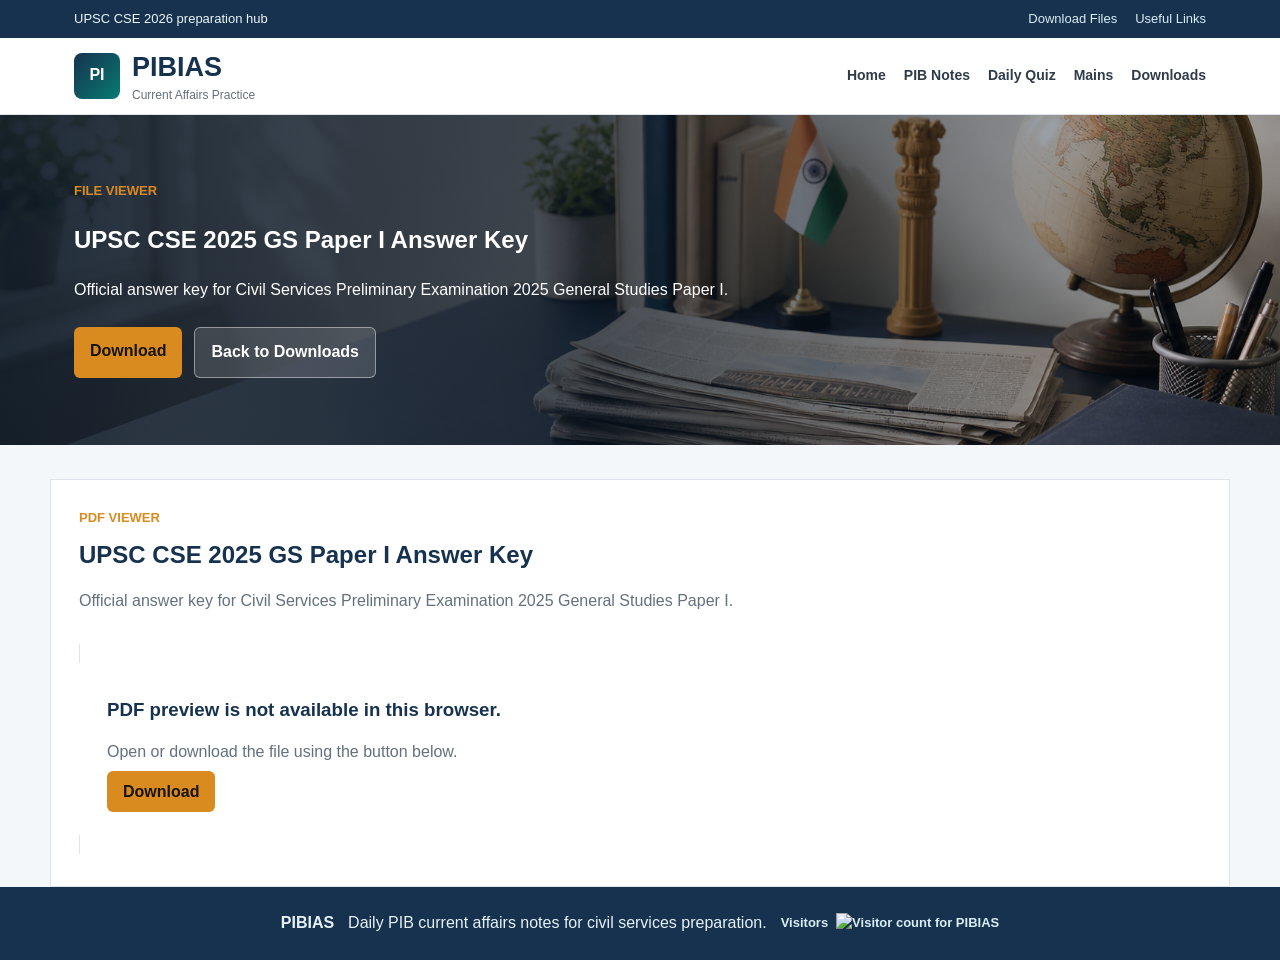
==== download-viewer.html @ d1de9f6d "Add view links for all downloads" ====
<!doctype html>
<html lang="en">
<head>
  <meta charset="utf-8">
  <meta name="viewport" content="width=device-width, initial-scale=1">
  <title>Download Viewer | PIBIAS</title>
  <meta name="description" content="View UPSC downloadable files from PIBIAS before downloading them.">
  <meta name="robots" content="noindex, follow">
  <link rel="canonical" href="https://pibias.in/download-viewer.html">
  <link rel="stylesheet" href="styles.css">
</head>
<body>
  <header class="site-header">
    <div class="topline">
      <span>UPSC CSE 2026 preparation hub</span>
      <nav aria-label="Quick links">
        <a href="downloads.html#download-files">Download Files</a>
        <a href="downloads.html#official-links">Useful Links</a>
      </nav>
    </div>
    <div class="brand-row">
      <a class="brand" href="index.html" aria-label="PIBIAS home">
        <span class="brand-mark">PI</span>
        <span><strong>PIBIAS</strong><small>Current Affairs Practice</small></span>
      </a>
      <button class="menu-button" type="button" aria-expanded="false" aria-controls="mainNav">Menu</button>
      <nav class="main-nav" id="mainNav" aria-label="Main navigation">
        <a href="index.html">Home</a>
        <a href="pib-notes.html">PIB Notes</a>
        <a href="index.html#daily-notes-quiz">Daily Quiz</a>
        <a href="#">Mains</a>
        <a href="downloads.html">Downloads</a>
      </nav>
    </div>
  </header>

  <main>
    <section class="notes-hero">
      <div class="hero-copy">
        <p class="eyebrow">File viewer</p>
        <h1 id="viewerHeroTitle">Downloads</h1>
        <p id="viewerHeroText">View the selected file or download it for offline use.</p>
        <div class="hero-actions">
          <a class="primary-action" id="viewerDownload" href="downloads.html">Download</a>
          <a class="secondary-action" href="downloads.html">Back to Downloads</a>
        </div>
      </div>
    </section>

    <section class="pdf-viewer-shell" aria-labelledby="viewerTitle">
      <div class="section-heading">
        <p class="eyebrow" id="viewerType">Viewer</p>
        <h2 id="viewerTitle">Loading file...</h2>
        <p id="viewerDescription">Please wait while the file opens.</p>
      </div>
      <div id="viewerMount">
        <div class="pdf-fallback">
          <h3>Opening file</h3>
          <p>The selected file will appear here.</p>
        </div>
      </div>
    </section>
  </main>

  <footer>
    <strong>PIBIAS</strong>
    <span>Daily PIB current affairs notes for civil services preparation.</span>
    <span class="visitor-count">
      <span>Visitors</span>
      <img src="https://hits.sh/pibias.in.svg?style=flat-square&label=&color=087b72&labelColor=16324f" alt="Visitor count for PIBIAS">
    </span>
  </footer>

  <script>
    const files = {
      "upsc-cse-2025-gs-1-official-answer-key": {
        title: "UPSC CSE 2025 GS Paper I Answer Key",
        description: "Official answer key for Civil Services Preliminary Examination 2025 General Studies Paper I.",
        type: "PDF",
        mime: "application/pdf",
        path: "downloads/upsc-cse-2025-gs-1-official-answer-key.pdf"
      },
      "upsc-cse-2025-csat-official-answer-key": {
        title: "UPSC CSE 2025 CSAT Answer Key",
        description: "Official answer key for Civil Services Preliminary Examination 2025 General Studies Paper II/CSAT.",
        type: "PDF",
        mime: "application/pdf",
        path: "downloads/upsc-cse-2025-csat-official-answer-key.pdf"
      },
      "civil-services-prelims-2026-general-studies-paper-1": {
        title: "Civil Services Preliminary Examination 2026 GS Paper I",
        description: "General Studies Paper I question paper for UPSC Civil Services Preliminary Examination, 2026.",
        type: "PDF",
        mime: "application/pdf",
        path: "downloads/civil-services-prelims-2026-general-studies-paper-1.pdf"
      },
      "civil-services-prelims-2026-general-studies-paper-2": {
        title: "Civil Services Preliminary Examination 2026 GS Paper II",
        description: "General Studies Paper II question paper for UPSC Civil Services Preliminary Examination, 2026.",
        type: "PDF",
        mime: "application/pdf",
        path: "downloads/civil-services-prelims-2026-general-studies-paper-2.pdf"
      },
      "presidents-of-india-upsc-notes": {
        title: "Presidents of India UPSC Notes",
        description: "Static polity notes on Presidents of India for quick UPSC prelims and mains revision.",
        type: "PDF",
        mime: "application/pdf",
        path: "downloads/presidents-of-india-upsc-notes.pdf"
      },
      "pib-revision-tracker": {
        title: "PIB Revision Tracker",
        description: "Track date-wise releases, ministry, prelims facts, mains angles, and revision status.",
        type: "CSV",
        mime: "text/csv",
        path: "downloads/pib-revision-tracker.csv"
      },
      "prelims-fact-tracker": {
        title: "Prelims Fact Tracker",
        description: "Maintain short factual anchors such as schemes, places, institutions and reports.",
        type: "CSV",
        mime: "text/csv",
        path: "downloads/prelims-fact-tracker.csv"
      },
      "mains-answer-template": {
        title: "Mains Answer Template",
        description: "A compact answer-writing structure for introduction, body, examples and conclusion.",
        type: "TXT",
        mime: "text/plain",
        path: "downloads/mains-answer-template.txt"
      }
    };

    const menuButton = document.querySelector(".menu-button");
    const mainNav = document.querySelector("#mainNav");
    const viewerHeroTitle = document.querySelector("#viewerHeroTitle");
    const viewerHeroText = document.querySelector("#viewerHeroText");
    const viewerDownload = document.querySelector("#viewerDownload");
    const viewerType = document.querySelector("#viewerType");
    const viewerTitle = document.querySelector("#viewerTitle");
    const viewerDescription = document.querySelector("#viewerDescription");
    const viewerMount = document.querySelector("#viewerMount");

    function escapeHtml(value) {
      return value.replace(/[&<>"']/g, (char) => ({
        "&": "&amp;",
        "<": "&lt;",
        ">": "&gt;",
        '"': "&quot;",
        "'": "&#039;"
      }[char]));
    }

    function selectedFile() {
      const params = new URLSearchParams(window.location.search);
      return files[params.get("file")] || files["upsc-cse-2025-gs-1-official-answer-key"];
    }

    async function renderTextFile(file) {
      try {
        const response = await fetch(file.path);
        if (!response.ok) throw new Error("Unable to load file.");
        const text = await response.text();
        viewerMount.innerHTML = `<pre class="file-text-viewer">${escapeHtml(text)}</pre>`;
      } catch (error) {
        viewerMount.innerHTML = `
          <div class="pdf-fallback">
            <h3>Preview is not available.</h3>
            <p>Please download the file to view it.</p>
            <a class="primary-action" href="${file.path}" download>Download</a>
          </div>
        `;
      }
    }

    function renderFile(file) {
      document.title = `${file.title} | PIBIAS`;
      viewerHeroTitle.textContent = file.title;
      viewerHeroText.textContent = file.description;
      viewerType.textContent = `${file.type} viewer`;
      viewerTitle.textContent = file.title;
      viewerDescription.textContent = file.description;
      viewerDownload.href = file.path;
      viewerDownload.setAttribute("download", "");

      if (file.mime === "application/pdf") {
        viewerMount.innerHTML = `
          <object class="pdf-viewer" data="${file.path}" type="application/pdf">
            <div class="pdf-fallback">
              <h3>PDF preview is not available in this browser.</h3>
              <p>Open or download the file using the button below.</p>
              <a class="primary-action" href="${file.path}" download>Download</a>
            </div>
          </object>
        `;
        return;
      }

      renderTextFile(file);
    }

    menuButton.addEventListener("click", () => {
      const nextState = menuButton.getAttribute("aria-expanded") !== "true";
      menuButton.setAttribute("aria-expanded", String(nextState));
      mainNav.classList.toggle("is-open", nextState);
    });

    renderFile(selectedFile());
  </script>
</body>
</html>
---- styles.css ----
:root {
  --ink: #17202a;
  --muted: #64707d;
  --line: #dce3ea;
  --paper: #ffffff;
  --wash: #f4f7f9;
  --navy: #16324f;
  --teal: #087b72;
  --saffron: #d98b20;
  --green: #1f8d63;
  --shadow: 0 18px 45px rgba(20, 37, 55, 0.12);
}

* {
  box-sizing: border-box;
}

body {
  margin: 0;
  color: var(--ink);
  background: var(--wash);
  font-family: Arial, Helvetica, sans-serif;
  line-height: 1.55;
}

a {
  color: inherit;
  text-decoration: none;
}

.site-header {
  background: var(--paper);
  border-bottom: 1px solid var(--line);
  position: sticky;
  top: 0;
  z-index: 20;
}

.topline,
.brand-row {
  max-width: 1180px;
  margin: 0 auto;
  padding: 9px 24px;
  display: flex;
  align-items: center;
  justify-content: space-between;
  gap: 20px;
}

.topline {
  color: #eef6fb;
  background: var(--navy);
  max-width: none;
  padding-inline: max(24px, calc((100vw - 1180px) / 2 + 24px));
  font-size: 13px;
}

.topline nav,
.main-nav {
  display: flex;
  align-items: center;
  gap: 18px;
  flex-wrap: wrap;
}

.topline a {
  color: #d9edf5;
}

.brand {
  display: inline-flex;
  align-items: center;
  gap: 12px;
  min-width: 180px;
}

.brand-mark {
  width: 46px;
  height: 46px;
  display: grid;
  place-items: center;
  border-radius: 8px;
  background: linear-gradient(135deg, var(--navy), var(--teal));
  color: #fff;
  font-weight: 800;
  letter-spacing: 0;
}

.brand strong {
  display: block;
  font-size: 27px;
  color: var(--navy);
}

.brand small {
  display: block;
  color: var(--muted);
  font-size: 12px;
  margin-top: -3px;
}

.main-nav a {
  color: #2f3c48;
  font-size: 14px;
  font-weight: 700;
}

.menu-button {
  display: none;
  border: 1px solid var(--line);
  background: var(--paper);
  color: var(--navy);
  border-radius: 6px;
  padding: 9px 12px;
  font-weight: 700;
}

.hero {
  min-height: 430px;
  display: grid;
  align-items: center;
  background:
    linear-gradient(90deg, rgba(8, 21, 35, 0.86) 0%, rgba(8, 21, 35, 0.74) 39%, rgba(8, 21, 35, 0.2) 72%),
    url("assets/study-hero.png") center / cover;
}

.notes-hero {
  min-height: 330px;
  display: grid;
  align-items: center;
  background:
    linear-gradient(90deg, rgba(8, 21, 35, 0.9) 0%, rgba(8, 21, 35, 0.72) 46%, rgba(8, 21, 35, 0.25) 100%),
    url("assets/study-hero.png") center / cover;
}

.hero-copy {
  width: min(1180px, 100%);
  margin: 0 auto;
  padding: 64px 24px;
  color: #fff;
}

.eyebrow {
  margin: 0 0 8px;
  color: var(--saffron);
  font-size: 13px;
  font-weight: 800;
  letter-spacing: 0;
  text-transform: uppercase;
}

.hero h1 {
  margin: 0;
  font-size: clamp(42px, 7vw, 78px);
  line-height: 1.02;
}

.hero p:not(.eyebrow) {
  max-width: 560px;
  color: #e8eef3;
  font-size: 18px;
}

.hero-date-loader {
  width: min(560px, 100%);
  margin-top: 22px;
  padding: 16px;
  background: rgba(255, 255, 255, 0.94);
  border: 1px solid rgba(255, 255, 255, 0.7);
  border-radius: 8px;
  color: var(--navy);
}

.hero-date-loader label {
  display: block;
  margin-bottom: 8px;
  color: var(--navy);
  font-weight: 800;
}

.hero-actions {
  display: flex;
  gap: 12px;
  flex-wrap: wrap;
  margin-top: 24px;
}

.primary-action,
.secondary-action,
.widget button {
  border: 0;
  border-radius: 6px;
  padding: 12px 16px;
  font-weight: 800;
  cursor: pointer;
}

.primary-action,
.widget button {
  background: var(--saffron);
  color: #17130d;
}

.secondary-action {
  background: rgba(255, 255, 255, 0.14);
  color: #fff;
  border: 1px solid rgba(255, 255, 255, 0.44);
}

.secondary-action.dark {
  background: #eef4f7;
  color: var(--navy);
  border: 1px solid var(--line);
}

.search-band {
  max-width: 1180px;
  margin: -36px auto 0;
  padding: 20px;
  display: grid;
  grid-template-columns: minmax(260px, 1fr) auto;
  gap: 22px;
  align-items: end;
  background: var(--paper);
  border: 1px solid var(--line);
  box-shadow: var(--shadow);
  position: relative;
  z-index: 5;
}

label {
  display: block;
  font-weight: 800;
  margin-bottom: 7px;
}

input {
  width: 100%;
  min-height: 48px;
  border: 1px solid var(--line);
  border-radius: 6px;
  padding: 0 14px;
  font-size: 16px;
}

select {
  width: 100%;
  min-height: 48px;
  border: 1px solid var(--line);
  border-radius: 6px;
  padding: 0 14px;
  color: var(--ink);
  background: var(--paper);
  font: inherit;
}

textarea {
  width: 100%;
  border: 1px solid var(--line);
  border-radius: 6px;
  padding: 14px;
  color: var(--ink);
  font: inherit;
  resize: vertical;
}

.stats {
  display: flex;
  gap: 18px;
  flex-wrap: wrap;
  color: var(--muted);
  font-size: 13px;
}

.stats strong {
  display: block;
  color: var(--navy);
  font-size: 20px;
}

.content-shell {
  max-width: 1180px;
  margin: 34px auto 0;
  padding: 0 24px 48px;
  display: grid;
  grid-template-columns: minmax(0, 1fr) 310px;
  gap: 28px;
  align-items: start;
}

.quiz-lab {
  max-width: 1180px;
  margin: 34px auto 0;
  padding: 28px;
  background: var(--paper);
  border: 1px solid var(--line);
}

.quiz-lab-header {
  display: flex;
  align-items: start;
  justify-content: space-between;
  gap: 20px;
  margin-bottom: 20px;
}

.quiz-lab-header h2 {
  margin: 0 0 8px;
  color: var(--navy);
  font-size: 30px;
  line-height: 1.18;
}

.quiz-lab-header p:last-child {
  margin: 0;
  color: var(--muted);
}

.source-link {
  flex: 0 0 auto;
  border: 1px solid var(--line);
  border-radius: 6px;
  color: var(--teal);
  font-weight: 800;
  padding: 10px 12px;
}

.quiz-tabs {
  display: flex;
  flex-wrap: wrap;
  gap: 8px;
  margin-bottom: 22px;
}

.quiz-tabs button {
  border: 1px solid var(--line);
  border-radius: 6px;
  background: #f9fbfc;
  color: var(--navy);
  font-weight: 800;
  padding: 10px 12px;
  cursor: pointer;
}

.quiz-tabs [aria-selected="true"] {
  background: var(--navy);
  color: #fff;
  border-color: var(--navy);
}

.quiz-form {
  display: grid;
  gap: 16px;
}

.question-block {
  margin: 0;
  padding: 18px;
  border: 1px solid var(--line);
  border-radius: 8px;
  background: #fbfcfd;
}

.question-block legend {
  display: flex;
  gap: 10px;
  color: var(--ink);
  font-weight: 800;
  padding: 0 6px;
}

.question-block legend span {
  width: 26px;
  height: 26px;
  display: inline-grid;
  flex: 0 0 auto;
  place-items: center;
  border-radius: 50%;
  background: var(--teal);
  color: #fff;
  font-size: 13px;
}

.options {
  display: grid;
  gap: 10px;
  margin-top: 14px;
}

.options label {
  display: grid;
  grid-template-columns: 18px minmax(0, 1fr);
  align-items: start;
  gap: 10px;
  margin: 0;
  padding: 10px;
  border: 1px solid var(--line);
  border-radius: 6px;
  background: var(--paper);
  font-weight: 400;
  cursor: pointer;
}

.options input {
  width: 18px;
  min-height: 18px;
  margin-top: 3px;
}

.explanation {
  margin: 14px 0 0;
  padding: 12px;
  border-radius: 6px;
  background: #eef8f5;
  color: #24453c;
}

.question-block.is-correct {
  border-color: rgba(31, 141, 99, 0.55);
}

.question-block.is-incorrect {
  border-color: rgba(217, 139, 32, 0.65);
}

.quiz-actions {
  display: flex;
  align-items: center;
  flex-wrap: wrap;
  gap: 12px;
  margin-top: 20px;
}

.quiz-score {
  color: var(--navy);
  font-size: 18px;
  font-weight: 800;
}

.daily-note-quiz {
  max-width: 1180px;
  margin: 34px auto 0;
  padding: 28px;
  background: var(--paper);
  border: 1px solid var(--line);
}

.daily-note-quiz .section-heading p:last-child {
  margin-bottom: 20px;
}

.download-hub,
.link-library {
  max-width: 1180px;
  margin: 34px auto 0;
  padding: 28px;
  background: var(--paper);
  border: 1px solid var(--line);
}

.download-grid,
.link-grid {
  display: grid;
  grid-template-columns: repeat(3, minmax(0, 1fr));
  gap: 18px;
}

.download-card,
.resource-card {
  border: 1px solid var(--line);
  border-radius: 8px;
  padding: 18px;
  background: #fbfcfd;
}

.download-card {
  display: grid;
  gap: 12px;
  align-content: start;
}

.download-card h3,
.resource-card h3 {
  margin: 0;
  color: var(--navy);
}

.download-card p,
.resource-card p {
  margin: 0;
  color: var(--muted);
}

.download-card .primary-action {
  display: inline-flex;
  justify-content: center;
  width: fit-content;
}

.download-card-actions {
  display: flex;
  flex-wrap: wrap;
  gap: 10px;
}

.download-card-actions .primary-action,
.download-card-actions .secondary-action {
  display: inline-flex;
  align-items: center;
  justify-content: center;
  width: fit-content;
}

.pdf-viewer-shell {
  max-width: 1180px;
  margin: 34px auto 0;
  padding: 28px;
  background: var(--paper);
  border: 1px solid var(--line);
}

.pdf-viewer {
  width: 100%;
  height: min(78vh, 920px);
  min-height: 620px;
  border: 1px solid var(--line);
  border-radius: 8px;
  background: #f7fafb;
}

.pdf-fallback {
  padding: 28px;
}

.pdf-fallback h3 {
  margin: 0 0 8px;
  color: var(--navy);
}

.pdf-fallback p {
  color: var(--muted);
}

.file-text-viewer {
  min-height: 420px;
  margin: 0;
  padding: 22px;
  overflow: auto;
  white-space: pre-wrap;
  border: 1px solid var(--line);
  border-radius: 8px;
  background: #fbfcfd;
  color: var(--ink);
  font: 14px/1.55 "Consolas", "Courier New", monospace;
}

.file-type {
  width: fit-content;
  border-radius: 999px;
  padding: 5px 9px;
  background: #eef8f5;
  color: var(--teal);
  font-size: 12px;
  font-weight: 800;
}

.resource-card {
  display: grid;
  gap: 10px;
  align-content: start;
}

.resource-card a {
  color: var(--teal);
  font-weight: 800;
}

.notes-shell,
.daily-pib,
.notes-library {
  max-width: 1180px;
  margin: 34px auto 0;
  padding: 0 24px;
}

.daily-pib-head,
.one-pager {
  background: var(--paper);
  border: 1px solid var(--line);
}

.daily-pib-head {
  padding: 24px;
  display: grid;
  grid-template-columns: minmax(0, 1fr) minmax(390px, 450px);
  gap: 22px;
  align-items: end;
}

.daily-pib-head h2 {
  margin: 0 0 8px;
  color: var(--navy);
}

.daily-pib-head p:last-child {
  margin: 0;
  color: var(--muted);
}

.date-loader-controls {
  display: grid;
  grid-template-columns: 1fr;
  gap: 10px;
}

.date-loader,
.date-loader-controls select {
  min-width: 0;
}

.date-actions {
  display: grid;
  grid-template-columns: repeat(3, minmax(0, 1fr));
  gap: 10px;
}

.date-actions .primary-action,
.date-actions .secondary-action {
  min-height: 48px;
  width: 100%;
}

.date-actions .quiz-jump {
  display: inline-flex;
  align-items: center;
  justify-content: center;
  text-align: center;
}

.summary-lead strong,
.summary-block li strong,
.check-list strong {
  color: var(--navy);
  font-weight: 900;
  background: #fff3d8;
  border-radius: 4px;
  padding: 0 3px;
}

.daily-pib-grid {
  margin-top: 18px;
  display: grid;
  grid-template-columns: minmax(0, 1fr) 310px;
  gap: 28px;
  align-items: start;
}

.one-pager {
  padding: 28px;
}

.summary-title-row {
  display: flex;
  justify-content: space-between;
  gap: 18px;
  align-items: start;
  margin-bottom: 18px;
}

.summary-title-row time {
  color: var(--saffron);
  font-size: 13px;
  font-weight: 800;
  text-transform: uppercase;
}

.summary-title-row h3 {
  margin: 4px 0 0;
  color: var(--navy);
  font-size: 30px;
  line-height: 1.18;
}

.summary-lead {
  margin: 0 0 20px;
  color: #314251;
  font-size: 17px;
}

.summary-blocks {
  display: grid;
  gap: 14px;
}

.summary-block {
  border: 1px solid var(--line);
  border-radius: 8px;
  background: #fbfcfd;
  padding: 16px;
}

.summary-block h4 {
  margin: 0 0 8px;
  color: var(--teal);
  font-size: 17px;
}

.summary-block ul {
  margin: 0;
  padding-left: 18px;
  color: var(--muted);
}

.summary-block li + li {
  margin-top: 6px;
}

.mind-map {
  margin-top: 16px;
  padding-top: 16px;
  border-top: 1px dashed var(--line);
  display: grid;
  grid-template-columns: minmax(150px, 0.36fr) minmax(0, 1fr);
  gap: 12px;
  align-items: center;
}

.mind-map-core {
  min-height: 74px;
  display: grid;
  place-items: center;
  text-align: center;
  border: 2px solid rgba(8, 123, 114, 0.28);
  border-radius: 999px;
  padding: 12px;
  background: #eef8f5;
  color: var(--navy);
  font-size: 13px;
  font-weight: 800;
}

.mind-map-branches {
  display: flex;
  flex-wrap: wrap;
  gap: 8px;
}

.mind-map-branches span {
  position: relative;
  border: 1px solid var(--line);
  border-radius: 999px;
  padding: 7px 10px;
  background: var(--paper);
  color: #314251;
  font-size: 12px;
  font-weight: 800;
}

.mind-map-branches span::before {
  content: "";
  position: absolute;
  top: 50%;
  left: -9px;
  width: 8px;
  border-top: 1px solid rgba(8, 123, 114, 0.42);
}

.summary-side {
  display: grid;
  gap: 18px;
}

.source-list {
  display: grid;
  gap: 10px;
}

.source-list a {
  display: block;
  color: var(--teal);
  font-weight: 800;
}

.source-list small {
  display: block;
  color: var(--muted);
  font-size: 12px;
}

.notes-shell {
  display: grid;
  grid-template-columns: minmax(0, 1fr) 310px;
  gap: 28px;
  align-items: start;
}

.notes-form,
.notes-library {
  background: var(--paper);
  border: 1px solid var(--line);
}

.notes-form {
  padding: 28px;
  display: grid;
  gap: 18px;
}

.form-grid {
  display: grid;
  grid-template-columns: repeat(2, minmax(0, 1fr));
  gap: 18px;
}

.notes-side {
  display: grid;
  gap: 18px;
}

.check-list {
  margin: 0;
  padding-left: 18px;
  color: var(--muted);
}

.check-list li + li {
  margin-top: 8px;
}

.tags button {
  border: 1px solid var(--line);
  border-radius: 999px;
  padding: 7px 10px;
  color: #314251;
  background: #f9fbfc;
  font: inherit;
  font-size: 13px;
  cursor: pointer;
}

.notes-actions,
.library-toolbar,
.note-card-actions {
  display: flex;
  align-items: center;
  flex-wrap: wrap;
  gap: 12px;
}

.notes-library {
  margin-bottom: 48px;
  padding: 28px;
}

.library-toolbar {
  margin-bottom: 18px;
}

.library-toolbar input {
  flex: 1 1 260px;
}

.notes-list {
  display: grid;
  gap: 14px;
}

.note-card {
  display: grid;
  grid-template-columns: minmax(0, 1fr) auto;
  gap: 16px;
  padding: 18px;
  border: 1px solid var(--line);
  border-radius: 8px;
  background: #fbfcfd;
}

.note-card time {
  color: var(--saffron);
  font-size: 13px;
  font-weight: 800;
}

.note-card h3 {
  margin: 4px 0 8px;
  color: var(--navy);
}

.note-card p {
  margin: 0 0 12px;
  color: var(--muted);
}

.note-meta {
  display: flex;
  align-items: center;
  flex-wrap: wrap;
  gap: 8px;
}

.note-meta span,
.note-meta a {
  border: 1px solid var(--line);
  border-radius: 999px;
  padding: 5px 9px;
  background: var(--paper);
  color: #314251;
  font-size: 12px;
  font-weight: 800;
}

.note-meta a {
  color: var(--teal);
}

.note-card-actions {
  align-content: start;
}

.note-card-actions button {
  border: 1px solid var(--line);
  border-radius: 6px;
  background: var(--paper);
  color: var(--navy);
  font-weight: 800;
  padding: 9px 11px;
  cursor: pointer;
}

.empty-state {
  margin: 0;
  padding: 22px;
  border: 1px dashed var(--line);
  border-radius: 8px;
  color: var(--muted);
  background: #fbfcfd;
}

.archive,
.widget {
  background: var(--paper);
  border: 1px solid var(--line);
}

.archive {
  padding: 28px;
}

.section-heading h2,
.widget h2 {
  margin: 0 0 10px;
  color: var(--navy);
}

.section-heading p:last-child {
  color: var(--muted);
  margin-bottom: 28px;
}

.month-group {
  border-top: 3px solid var(--navy);
  margin-top: 24px;
  padding-top: 14px;
}

.month-group[hidden] {
  display: none;
}

.month-group h3 {
  margin: 0 0 10px;
  font-size: 24px;
  color: var(--navy);
}

.quiz-list {
  list-style: none;
  padding: 0;
  margin: 0;
}

.quiz-list li {
  display: grid;
  grid-template-columns: minmax(0, 1fr) auto;
  gap: 14px;
  align-items: center;
  padding: 14px 0;
  border-bottom: 1px solid var(--line);
}

.quiz-list a {
  color: var(--teal);
  font-weight: 800;
}

.quiz-list span {
  color: var(--muted);
  font-size: 13px;
}

.pagination {
  display: flex;
  gap: 8px;
  margin-top: 24px;
}

.pagination a {
  min-width: 38px;
  height: 38px;
  display: grid;
  place-items: center;
  border: 1px solid var(--line);
  border-radius: 6px;
  color: var(--navy);
  font-weight: 800;
}

.pagination [aria-current="page"] {
  background: var(--navy);
  color: #fff;
}

.sidebar {
  display: grid;
  gap: 18px;
}

.widget {
  padding: 22px;
}

.widget a {
  display: block;
  padding: 10px 0;
  border-bottom: 1px solid var(--line);
  color: var(--teal);
  font-weight: 700;
}

.widget p {
  color: var(--muted);
}

.highlight {
  border-top: 5px solid var(--green);
}

.tags {
  display: flex;
  flex-wrap: wrap;
  gap: 8px;
}

.tags span {
  border: 1px solid var(--line);
  border-radius: 999px;
  padding: 6px 10px;
  color: #314251;
  background: #f9fbfc;
  font-size: 13px;
}

footer {
  padding: 24px;
  background: var(--navy);
  color: #e7f2f7;
  display: flex;
  justify-content: center;
  align-items: center;
  gap: 14px;
  flex-wrap: wrap;
}

.visitor-count {
  display: inline-flex;
  align-items: center;
  gap: 8px;
  color: #d9edf5;
  font-size: 13px;
  font-weight: 800;
}

.visitor-count img {
  display: block;
  height: 20px;
}

@media (max-width: 1100px) {
  .daily-pib-head {
    grid-template-columns: 1fr;
    align-items: start;
  }
}

@media (max-width: 900px) {
  .topline {
    display: none;
  }

  .brand-row {
    flex-wrap: wrap;
  }

  .menu-button {
    display: inline-flex;
  }

  .main-nav {
    display: none;
    width: 100%;
    padding: 8px 0 12px;
  }

  .main-nav.is-open {
    display: grid;
    gap: 10px;
  }

  .search-band,
  .content-shell,
  .daily-pib-head,
  .daily-pib-grid,
  .notes-shell {
    grid-template-columns: 1fr;
  }

  .search-band {
    margin: 0;
    border-left: 0;
    border-right: 0;
  }

  .content-shell {
    margin-top: 22px;
  }

  .quiz-lab,
  .daily-note-quiz {
    margin-top: 22px;
    padding: 22px;
  }

  .quiz-lab-header {
    display: grid;
  }

  .form-grid,
  .note-card,
  .download-grid,
  .link-grid {
    grid-template-columns: 1fr;
  }

  .notes-shell,
  .daily-pib,
  .notes-library {
    margin-top: 22px;
  }

  .quiz-list li {
    grid-template-columns: 1fr;
    gap: 4px;
  }

  .date-loader-controls {
    grid-template-columns: 1fr;
  }

  .mind-map {
    grid-template-columns: 1fr;
  }

  .mind-map-branches span::before {
    display: none;
  }
}

@media (max-width: 560px) {
  .brand strong {
    font-size: 23px;
  }

  .date-actions {
    grid-template-columns: 1fr;
  }

  .hero {
    min-height: 390px;
  }

  .archive {
    padding: 20px;
  }
}
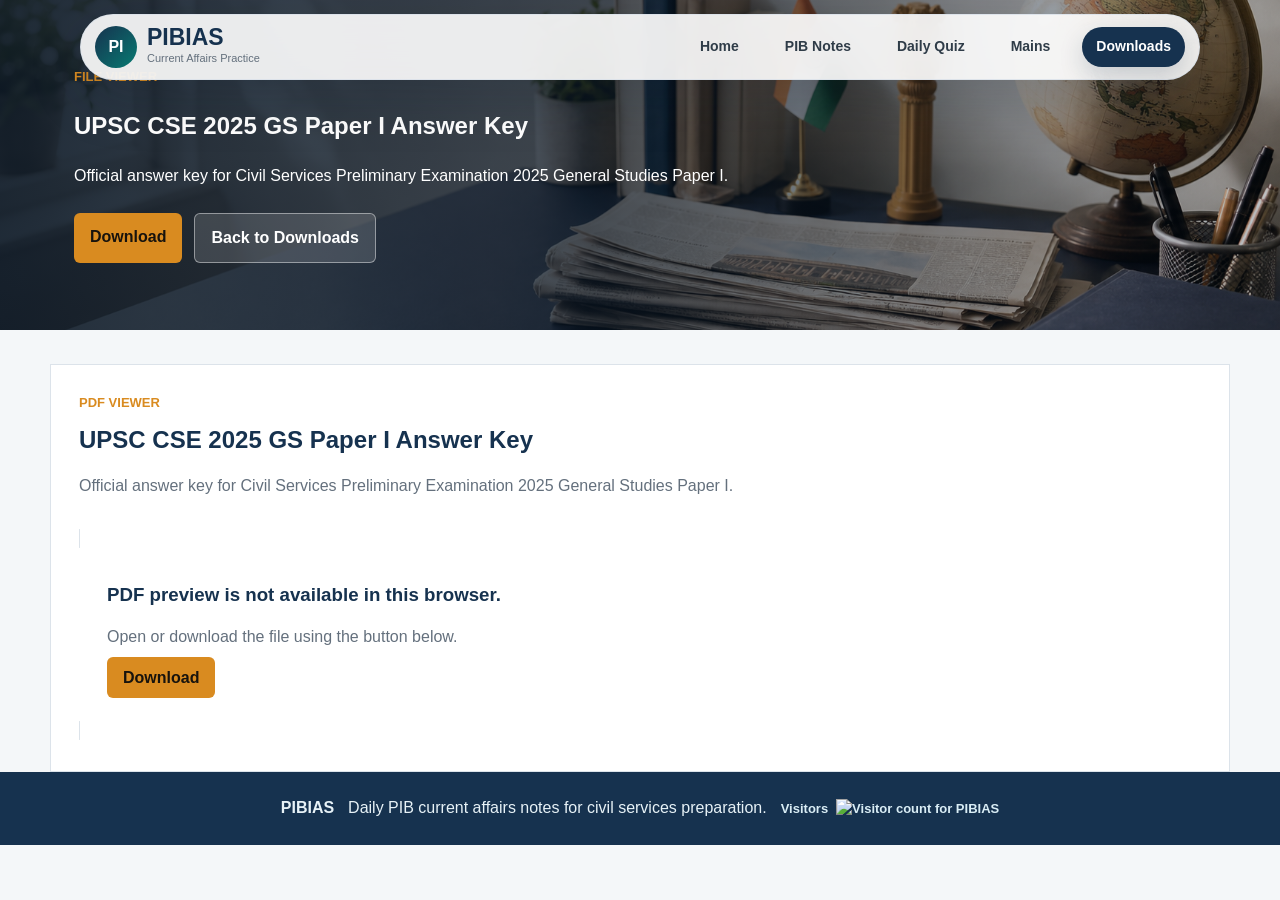
==== commit 97622fb9: "Add Microsoft Clarity analytics" ====
--- a/download-viewer.html
+++ b/download-viewer.html
@@ -8,6 +8,13 @@
   <meta name="robots" content="noindex, follow">
   <link rel="canonical" href="https://pibias.in/download-viewer.html">
   <link rel="stylesheet" href="styles.css">
+  <script>
+    (function(c,l,a,r,i,t,y){
+      c[a]=c[a]||function(){(c[a].q=c[a].q||[]).push(arguments)};
+      t=l.createElement(r);t.async=1;t.src="https://www.clarity.ms/tag/"+i;
+      y=l.getElementsByTagName(r)[0];y.parentNode.insertBefore(t,y);
+    })(window, document, "clarity", "script", "xa2xj7osmy");
+  </script>
 </head>
 <body>
   <header class="site-header">
--- a/styles.css
+++ b/styles.css
@@ -28,12 +28,17 @@
   text-decoration: none;
 }
 
+[id] {
+  scroll-margin-top: 110px;
+}
+
 .site-header {
-  background: var(--paper);
-  border-bottom: 1px solid var(--line);
-  position: sticky;
-  top: 0;
-  z-index: 20;
+  position: fixed;
+  top: 14px;
+  left: 0;
+  right: 0;
+  z-index: 50;
+  pointer-events: none;
 }
 
 .topline,
@@ -48,11 +53,7 @@
 }
 
 .topline {
-  color: #eef6fb;
-  background: var(--navy);
-  max-width: none;
-  padding-inline: max(24px, calc((100vw - 1180px) / 2 + 24px));
-  font-size: 13px;
+  display: none;
 }
 
 .topline nav,
@@ -67,19 +68,32 @@
   color: #d9edf5;
 }
 
+.brand-row {
+  width: min(1120px, calc(100% - 32px));
+  min-height: 66px;
+  padding: 10px 14px;
+  border: 1px solid rgba(220, 227, 234, 0.9);
+  border-radius: 999px;
+  background: rgba(255, 255, 255, 0.9);
+  box-shadow: 0 18px 55px rgba(11, 26, 43, 0.18);
+  backdrop-filter: blur(18px);
+  pointer-events: auto;
+}
+
 .brand {
   display: inline-flex;
   align-items: center;
-  gap: 12px;
-  min-width: 180px;
+  gap: 10px;
+  min-width: 150px;
+  padding-right: 8px;
 }
 
 .brand-mark {
-  width: 46px;
-  height: 46px;
+  width: 42px;
+  height: 42px;
   display: grid;
   place-items: center;
-  border-radius: 8px;
+  border-radius: 50%;
   background: linear-gradient(135deg, var(--navy), var(--teal));
   color: #fff;
   font-weight: 800;
@@ -88,31 +102,57 @@
 
 .brand strong {
   display: block;
-  font-size: 27px;
-  color: var(--navy);
+  font-size: 23px;
+  color: var(--navy);
+  line-height: 1;
 }
 
 .brand small {
   display: block;
   color: var(--muted);
-  font-size: 12px;
-  margin-top: -3px;
+  font-size: 11px;
+  margin-top: 1px;
 }
 
 .main-nav a {
+  display: inline-flex;
+  align-items: center;
+  min-height: 40px;
+  border-radius: 999px;
+  padding: 0 14px;
   color: #2f3c48;
   font-size: 14px;
   font-weight: 700;
+  transition: background 0.18s ease, color 0.18s ease, transform 0.18s ease;
+}
+
+.main-nav a:hover,
+.main-nav a[aria-current="page"] {
+  background: #eef8f5;
+  color: var(--teal);
+}
+
+.main-nav a[href="downloads.html"] {
+  background: var(--navy);
+  color: #fff;
+  box-shadow: 0 10px 24px rgba(22, 50, 79, 0.18);
+}
+
+.main-nav a[href="downloads.html"]:hover,
+.main-nav a[href="downloads.html"][aria-current="page"] {
+  background: var(--teal);
+  color: #fff;
+  transform: translateY(-1px);
 }
 
 .menu-button {
   display: none;
   border: 1px solid var(--line);
-  background: var(--paper);
-  color: var(--navy);
-  border-radius: 6px;
-  padding: 9px 12px;
-  font-weight: 700;
+  background: #f6fafb;
+  color: var(--navy);
+  border-radius: 999px;
+  padding: 10px 14px;
+  font-weight: 800;
 }
 
 .hero {
@@ -1097,23 +1137,40 @@
     display: none;
   }
 
+  .site-header {
+    top: 10px;
+  }
+
   .brand-row {
     flex-wrap: wrap;
+    width: min(100% - 20px, 720px);
+    border-radius: 24px;
+    padding: 10px;
+    gap: 10px;
   }
 
   .menu-button {
     display: inline-flex;
+    align-items: center;
+    margin-left: auto;
   }
 
   .main-nav {
     display: none;
     width: 100%;
-    padding: 8px 0 12px;
+    padding: 8px 4px 4px;
   }
 
   .main-nav.is-open {
     display: grid;
-    gap: 10px;
+    grid-template-columns: repeat(2, minmax(0, 1fr));
+    gap: 8px;
+  }
+
+  .main-nav a {
+    justify-content: center;
+    min-height: 44px;
+    background: #f4f8fa;
   }
 
   .search-band,
@@ -1177,7 +1234,24 @@
 
 @media (max-width: 560px) {
   .brand strong {
-    font-size: 23px;
+    font-size: 21px;
+  }
+
+  .brand small {
+    display: none;
+  }
+
+  .brand {
+    min-width: 0;
+  }
+
+  .brand-mark {
+    width: 38px;
+    height: 38px;
+  }
+
+  .main-nav.is-open {
+    grid-template-columns: 1fr;
   }
 
   .date-actions {
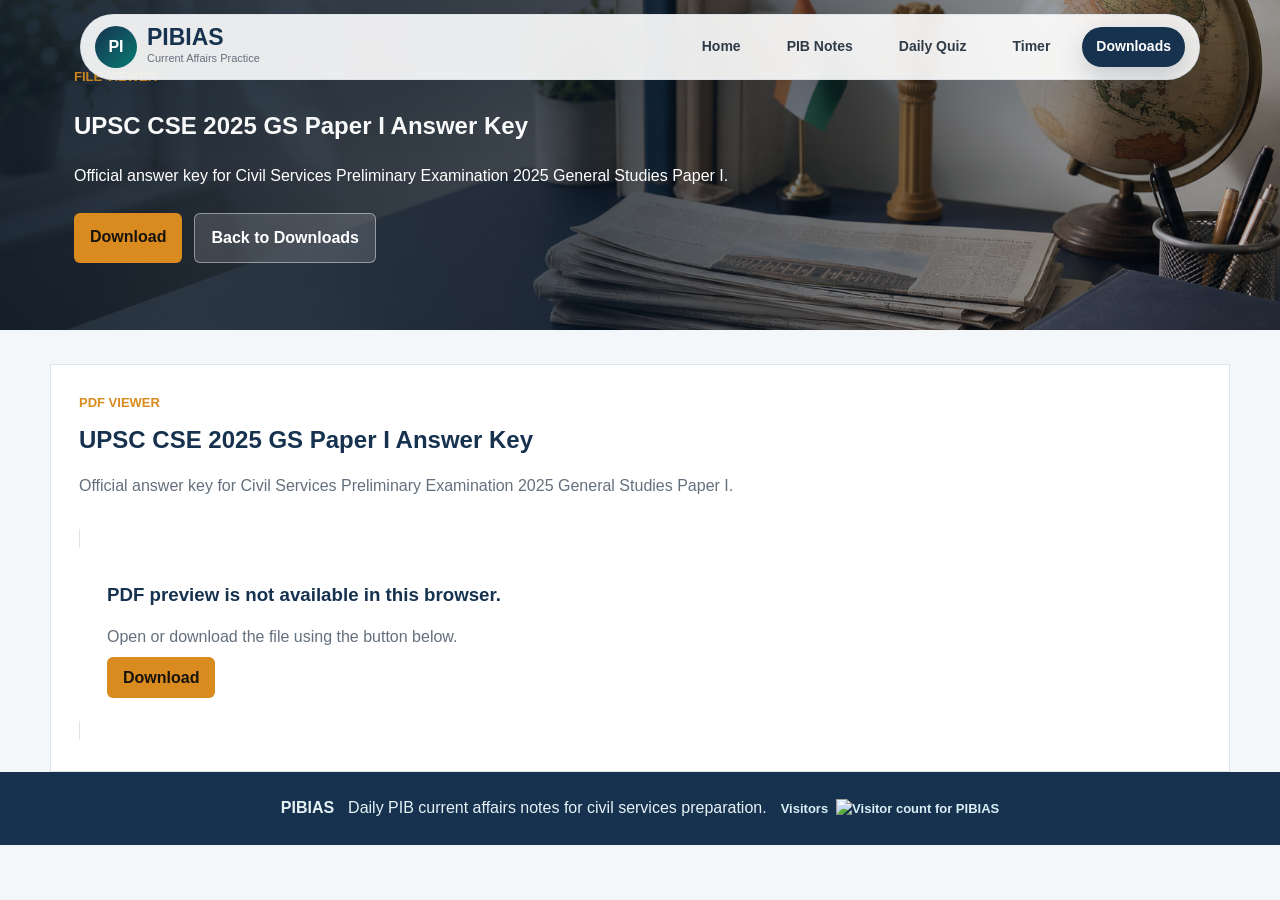
==== commit dab904fa: "Add study timer page" ====
--- a/download-viewer.html
+++ b/download-viewer.html
@@ -35,7 +35,7 @@
         <a href="index.html">Home</a>
         <a href="pib-notes.html">PIB Notes</a>
         <a href="index.html#daily-notes-quiz">Daily Quiz</a>
-        <a href="#">Mains</a>
+        <a href="timer.html">Timer</a>
         <a href="downloads.html">Downloads</a>
       </nav>
     </div>
--- a/styles.css
+++ b/styles.css
@@ -489,6 +489,118 @@
   margin-bottom: 20px;
 }
 
+.timer-shell {
+  max-width: 880px;
+  margin: 34px auto 0;
+  padding: 28px;
+  background: var(--paper);
+  border: 1px solid var(--line);
+}
+
+.timer-panel {
+  display: grid;
+  gap: 18px;
+  justify-items: center;
+  padding: 28px;
+  border: 1px solid var(--line);
+  border-radius: 8px;
+  background: #fbfcfd;
+}
+
+.timer-display {
+  width: min(100%, 420px);
+  padding: 22px;
+  border: 1px solid rgba(8, 123, 114, 0.2);
+  border-radius: 8px;
+  background: var(--paper);
+  color: var(--navy);
+  font-size: clamp(58px, 10vw, 96px);
+  font-weight: 900;
+  line-height: 1;
+  text-align: center;
+  font-variant-numeric: tabular-nums;
+}
+
+.timer-status {
+  margin: 0;
+  color: var(--muted);
+  font-weight: 800;
+  text-align: center;
+}
+
+.timer-presets,
+.timer-actions {
+  display: flex;
+  flex-wrap: wrap;
+  justify-content: center;
+  gap: 10px;
+}
+
+.timer-presets button {
+  min-height: 42px;
+  border: 1px solid var(--line);
+  border-radius: 999px;
+  padding: 0 16px;
+  background: var(--paper);
+  color: var(--navy);
+  cursor: pointer;
+  font-weight: 800;
+}
+
+.timer-presets button[aria-pressed="true"] {
+  background: var(--navy);
+  border-color: var(--navy);
+  color: #fff;
+}
+
+.timer-custom {
+  width: min(100%, 240px);
+  margin: 0;
+  color: var(--navy);
+  text-align: center;
+}
+
+.timer-actions .primary-action,
+.timer-actions .secondary-action {
+  min-width: 110px;
+}
+
+.faq-section {
+  max-width: 1180px;
+  margin: 34px auto 0;
+  padding: 28px;
+  background: var(--paper);
+  border: 1px solid var(--line);
+}
+
+.faq-grid {
+  display: grid;
+  grid-template-columns: repeat(2, minmax(0, 1fr));
+  gap: 14px;
+}
+
+.faq-grid details {
+  border: 1px solid var(--line);
+  border-radius: 8px;
+  background: #fbfcfd;
+  padding: 16px;
+}
+
+.faq-grid summary {
+  color: var(--navy);
+  cursor: pointer;
+  font-weight: 800;
+}
+
+.faq-grid p {
+  margin: 10px 0 0;
+  color: var(--muted);
+}
+
+.faq-grid strong {
+  color: var(--teal);
+}
+
 .download-hub,
 .link-library {
   max-width: 1180px;
@@ -1204,7 +1316,8 @@
   .form-grid,
   .note-card,
   .download-grid,
-  .link-grid {
+  .link-grid,
+  .faq-grid {
     grid-template-columns: 1fr;
   }
 
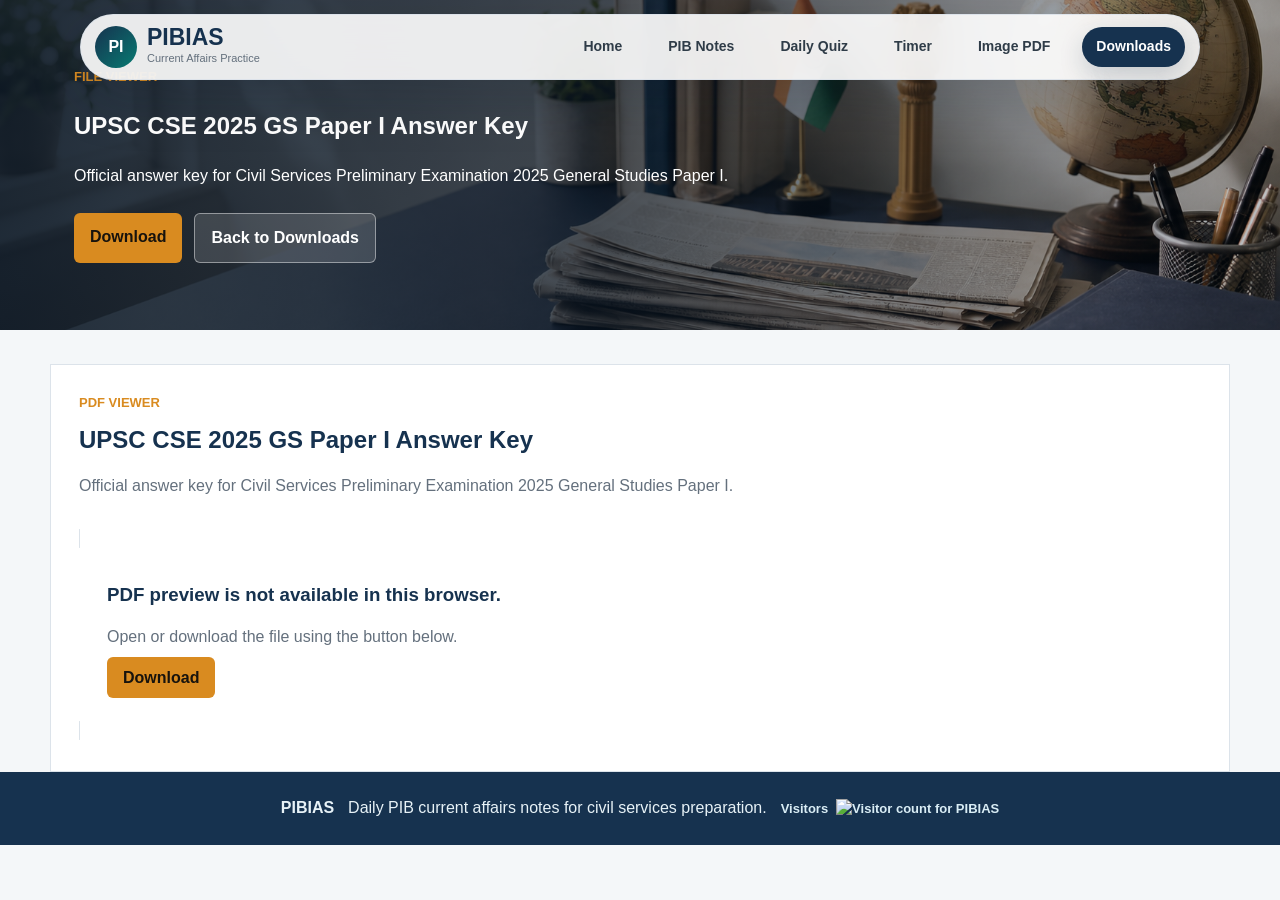
==== commit 55b0c5b4: "Add image to PDF converter page" ====
--- a/download-viewer.html
+++ b/download-viewer.html
@@ -5,7 +5,7 @@
   <meta name="viewport" content="width=device-width, initial-scale=1">
   <title>Download Viewer | PIBIAS</title>
   <meta name="description" content="View UPSC downloadable files from PIBIAS before downloading them.">
-  <meta name="robots" content="noindex, follow">
+  <meta name="robots" content="noindex, follow, noarchive">
   <link rel="canonical" href="https://pibias.in/download-viewer.html">
   <link rel="stylesheet" href="styles.css">
   <script>
@@ -36,6 +36,7 @@
         <a href="pib-notes.html">PIB Notes</a>
         <a href="index.html#daily-notes-quiz">Daily Quiz</a>
         <a href="timer.html">Timer</a>
+        <a href="image-to-pdf.html">Image PDF</a>
         <a href="downloads.html">Downloads</a>
       </nav>
     </div>
--- a/styles.css
+++ b/styles.css
@@ -565,6 +565,129 @@
   min-width: 110px;
 }
 
+.converter-shell {
+  max-width: 980px;
+  margin: 34px auto 0;
+  padding: 28px;
+  background: var(--paper);
+  border: 1px solid var(--line);
+}
+
+.converter-panel {
+  display: grid;
+  gap: 18px;
+}
+
+.upload-zone {
+  display: grid;
+  place-items: center;
+  min-height: 190px;
+  margin: 0;
+  padding: 26px;
+  border: 2px dashed rgba(8, 123, 114, 0.42);
+  border-radius: 8px;
+  background: #fbfcfd;
+  color: var(--navy);
+  text-align: center;
+  cursor: pointer;
+  transition: border-color 0.18s ease, background 0.18s ease;
+}
+
+.upload-zone.is-dragging {
+  border-color: var(--teal);
+  background: #eef8f5;
+}
+
+.upload-zone input {
+  width: 1px;
+  min-height: 1px;
+  position: absolute;
+  opacity: 0;
+  pointer-events: none;
+}
+
+.upload-zone-title {
+  display: block;
+  font-size: 22px;
+  font-weight: 900;
+}
+
+.upload-zone-hint {
+  display: block;
+  max-width: 520px;
+  margin-top: 6px;
+  color: var(--muted);
+  font-weight: 700;
+}
+
+.converter-controls {
+  display: grid;
+  grid-template-columns: repeat(4, minmax(0, 1fr));
+  gap: 14px;
+}
+
+.converter-controls label {
+  margin: 0;
+  color: var(--navy);
+}
+
+.converter-actions {
+  display: flex;
+  flex-wrap: wrap;
+  align-items: center;
+  gap: 12px;
+}
+
+.converter-actions button:disabled {
+  cursor: wait;
+  opacity: 0.65;
+}
+
+.converter-status {
+  color: var(--muted);
+  font-weight: 800;
+}
+
+.image-preview-grid {
+  display: grid;
+  grid-template-columns: repeat(3, minmax(0, 1fr));
+  gap: 14px;
+}
+
+.image-preview-card {
+  display: grid;
+  gap: 10px;
+  padding: 12px;
+  border: 1px solid var(--line);
+  border-radius: 8px;
+  background: #fbfcfd;
+}
+
+.image-preview-card img {
+  width: 100%;
+  aspect-ratio: 4 / 3;
+  object-fit: contain;
+  border: 1px solid var(--line);
+  border-radius: 6px;
+  background: var(--paper);
+}
+
+.image-preview-card strong,
+.image-preview-card span {
+  display: block;
+  overflow-wrap: anywhere;
+}
+
+.image-preview-card strong {
+  color: var(--navy);
+  line-height: 1.25;
+}
+
+.image-preview-card span {
+  color: var(--muted);
+  font-size: 13px;
+}
+
 .faq-section {
   max-width: 1180px;
   margin: 34px auto 0;
@@ -1242,6 +1365,11 @@
     grid-template-columns: 1fr;
     align-items: start;
   }
+
+  .converter-controls,
+  .image-preview-grid {
+    grid-template-columns: repeat(2, minmax(0, 1fr));
+  }
 }
 
 @media (max-width: 900px) {
@@ -1315,6 +1443,8 @@
 
   .form-grid,
   .note-card,
+  .converter-controls,
+  .image-preview-grid,
   .download-grid,
   .link-grid,
   .faq-grid {
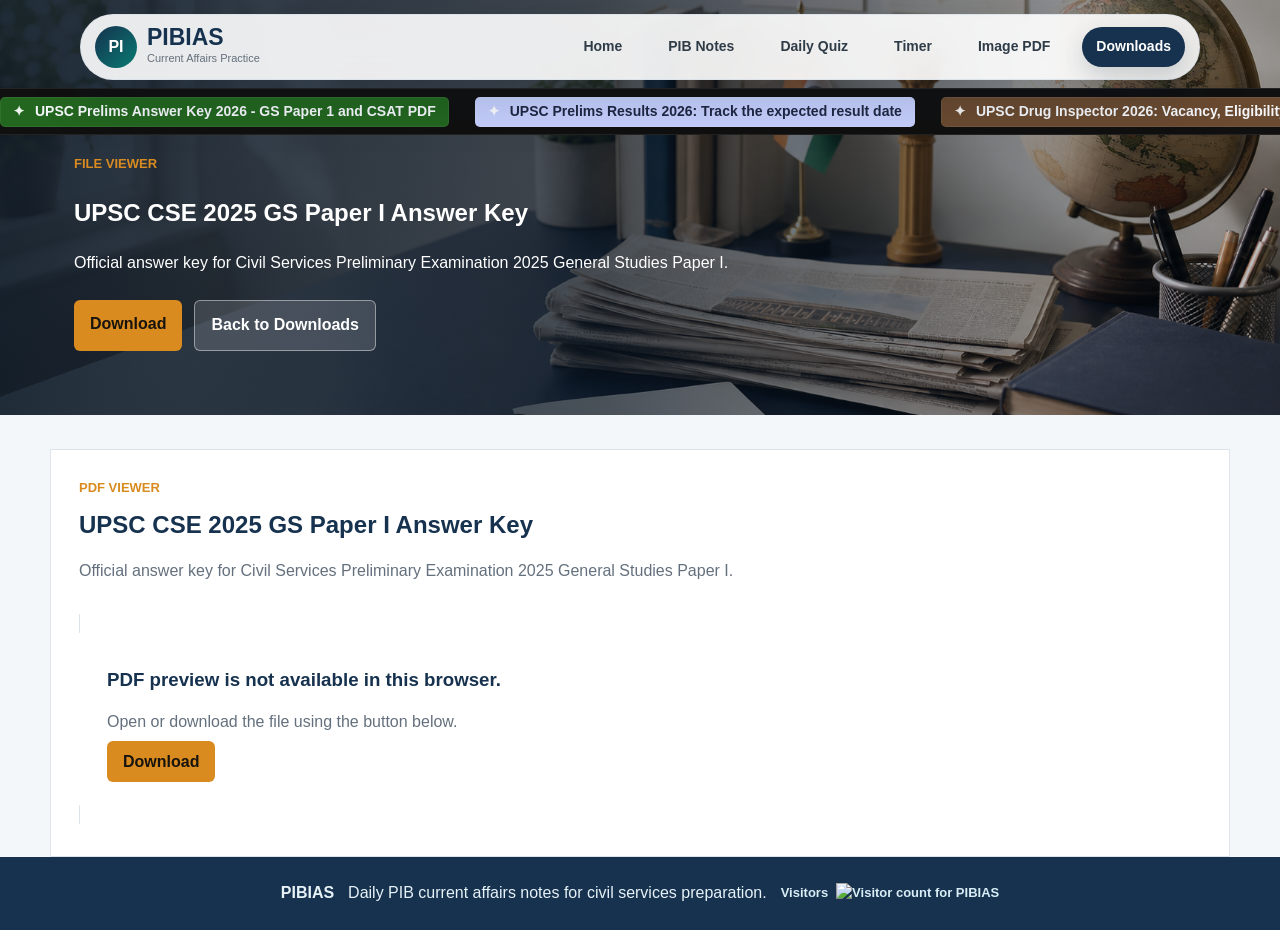
==== commit 888aa240: "Add moving UPSC update ticker" ====
--- a/download-viewer.html
+++ b/download-viewer.html
@@ -42,6 +42,23 @@
     </div>
   </header>
 
+  <div class="news-ticker" aria-label="Important UPSC updates">
+    <div class="ticker-track">
+      <a class="ticker-item answer-key" href="downloads.html">UPSC Prelims Answer Key 2026 - GS Paper 1 and CSAT PDF</a>
+      <a class="ticker-item result" href="pib-notes.html">UPSC Prelims Results 2026: Track the expected result date</a>
+      <a class="ticker-item vacancy" href="downloads.html#official-links">UPSC Drug Inspector 2026: Vacancy, Eligibility, Apply</a>
+      <a class="ticker-item pib" href="pib-notes.html">Daily PIB Current Affairs Summary for UPSC</a>
+      <a class="ticker-item tool" href="image-to-pdf.html">Convert Images to PDF for UPSC Notes</a>
+      <a class="ticker-item tool" href="timer.html">UPSC Study Timer for Daily Revision</a>
+      <a class="ticker-item answer-key" href="downloads.html">UPSC Prelims Answer Key 2026 - GS Paper 1 and CSAT PDF</a>
+      <a class="ticker-item result" href="pib-notes.html">UPSC Prelims Results 2026: Track the expected result date</a>
+      <a class="ticker-item vacancy" href="downloads.html#official-links">UPSC Drug Inspector 2026: Vacancy, Eligibility, Apply</a>
+      <a class="ticker-item pib" href="pib-notes.html">Daily PIB Current Affairs Summary for UPSC</a>
+      <a class="ticker-item tool" href="image-to-pdf.html">Convert Images to PDF for UPSC Notes</a>
+      <a class="ticker-item tool" href="timer.html">UPSC Study Timer for Daily Revision</a>
+    </div>
+  </div>
+
   <main>
     <section class="notes-hero">
       <div class="hero-copy">
--- a/styles.css
+++ b/styles.css
@@ -155,6 +155,95 @@
   font-weight: 800;
 }
 
+.news-ticker {
+  position: fixed;
+  top: 88px;
+  left: 0;
+  right: 0;
+  z-index: 45;
+  height: 47px;
+  overflow: hidden;
+  display: flex;
+  align-items: center;
+  background: #101010;
+  border-top: 1px solid rgba(255, 255, 255, 0.08);
+  border-bottom: 1px solid rgba(255, 255, 255, 0.08);
+  pointer-events: auto;
+}
+
+.ticker-track {
+  display: flex;
+  align-items: center;
+  gap: 26px;
+  width: max-content;
+  animation: ticker-scroll 36s linear infinite;
+  will-change: transform;
+}
+
+.news-ticker:hover .ticker-track {
+  animation-play-state: paused;
+}
+
+.ticker-item {
+  display: inline-flex;
+  align-items: center;
+  gap: 10px;
+  min-height: 30px;
+  padding: 0 13px;
+  border-radius: 5px;
+  color: #f5f7fb;
+  background: rgba(255, 255, 255, 0.12);
+  white-space: nowrap;
+  font-size: 14px;
+  font-weight: 800;
+  box-shadow: inset 0 0 0 1px rgba(255, 255, 255, 0.06);
+}
+
+.ticker-item::before {
+  content: "✦";
+  color: #ffffff;
+  opacity: 0.92;
+}
+
+.ticker-item.answer-key {
+  background: #23661f;
+}
+
+.ticker-item.result {
+  background: #c6cffd;
+  color: #1f2743;
+}
+
+.ticker-item.vacancy {
+  background: #6a4a30;
+}
+
+.ticker-item.pib {
+  background: #087b72;
+}
+
+.ticker-item.tool {
+  background: #16324f;
+}
+
+@keyframes ticker-scroll {
+  from {
+    transform: translateX(0);
+  }
+
+  to {
+    transform: translateX(-50%);
+  }
+}
+
+@media (prefers-reduced-motion: reduce) {
+  .ticker-track {
+    animation: none;
+    flex-wrap: nowrap;
+    overflow-x: auto;
+  }
+}
+
 .hero {
   min-height: 430px;
   display: grid;
@@ -176,7 +265,7 @@
 .hero-copy {
   width: min(1180px, 100%);
   margin: 0 auto;
-  padding: 64px 24px;
+  padding: 154px 24px 64px;
   color: #fff;
 }
 
@@ -1381,6 +1470,22 @@
     top: 10px;
   }
 
+  .news-ticker {
+    top: 88px;
+    height: 44px;
+  }
+
+  .ticker-track {
+    gap: 14px;
+    animation-duration: 44s;
+  }
+
+  .ticker-item {
+    min-height: 28px;
+    padding: 0 11px;
+    font-size: 13px;
+  }
+
   .brand-row {
     flex-wrap: wrap;
     width: min(100% - 20px, 720px);
